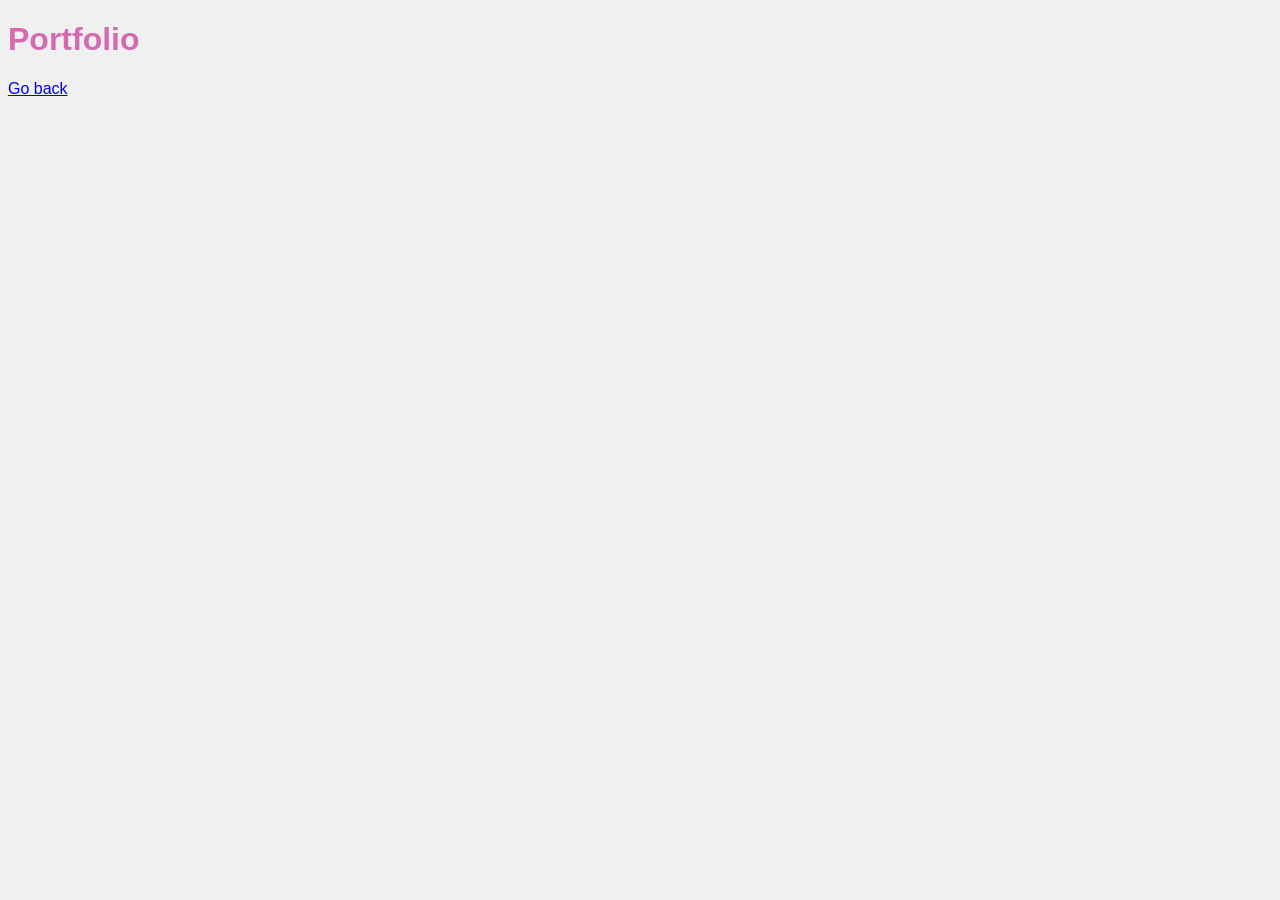
==== portfolio.html @ 05db3a73 "adding pages" ====
<!DOCTYPE html>
<html lang="en">
<head>
    <meta charset="UTF-8">
    <meta name="viewport" content="width=device-width, initial-scale=1.0">
    <title>Resume</title>
    <link rel="stylesheet" href="style.css">
</head>
<body>
    <h1>Portfolio</h1>
    <a href="index.html">Go back</a>
</body>
</html>
---- style.css ----
body {
    font-family: sans-serif;
    background-color: #f0f0f0;
}
h1 {
    color: #d66ab2;
}
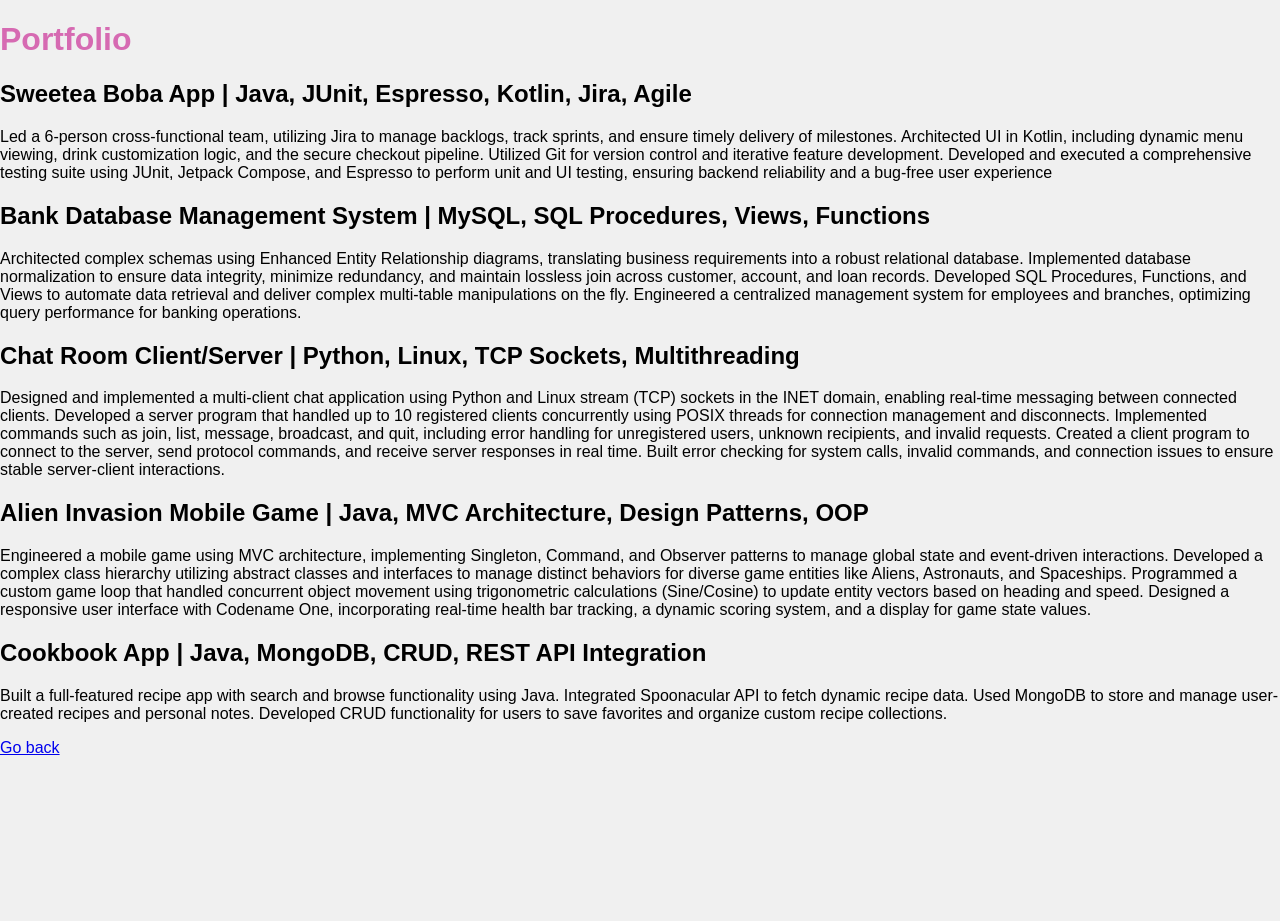
==== commit cd88635b: "Added projects, picture, and updated resume" ====
--- a/portfolio.html
+++ b/portfolio.html
@@ -8,6 +8,34 @@
 </head>
 <body>
     <h1>Portfolio</h1>
+    <script src="script.js"></script>
+    <script>
+        let name = "Sweetea Boba App"
+        let techs = "Java, JUnit, Espresso, Kotlin, Jira, Agile"
+        let desc = "Led a 6-person cross-functional team, utilizing Jira to manage backlogs, track sprints, and ensure timely delivery of milestones. Architected UI in Kotlin, including dynamic menu viewing, drink customization logic, and the secure checkout pipeline. Utilized Git for version control and iterative feature development. Developed and executed a comprehensive testing suite using JUnit, Jetpack Compose, and Espresso to perform unit and UI testing, ensuring backend reliability and a bug-free user experience"
+        project(name, techs, desc)
+
+        name = "Bank Database Management System"
+        techs = "MySQL, SQL Procedures, Views, Functions"
+        desc = "Architected complex schemas using Enhanced Entity Relationship diagrams, translating business requirements into a robust relational database. Implemented database normalization to ensure data integrity, minimize redundancy, and maintain lossless join across customer, account, and loan records. Developed SQL Procedures, Functions, and Views to automate data retrieval and deliver complex multi-table manipulations on the fly. Engineered a centralized management system for employees and branches, optimizing query performance for banking operations."
+        
+        project(name, techs, desc)
+
+        name = "Chat Room Client/Server"
+        techs = "Python, Linux, TCP Sockets, Multithreading"
+        desc = "Designed and implemented a multi-client chat application using Python and Linux stream (TCP) sockets in the INET domain, enabling real-time messaging between connected clients. Developed a server program that handled up to 10 registered clients concurrently using POSIX threads for connection management and disconnects. Implemented commands such as join, list, message, broadcast, and quit, including error handling for unregistered users, unknown recipients, and invalid requests. Created a client program to connect to the server, send protocol commands, and receive server responses in real time. Built error checking for system calls, invalid commands, and connection issues to ensure stable server-client interactions."
+        project(name, techs, desc)
+
+        name = "Alien Invasion Mobile Game"
+        techs = "Java, MVC Architecture, Design Patterns, OOP"
+        desc = "Engineered a mobile game using MVC architecture, implementing Singleton, Command, and Observer patterns to manage global state and event-driven interactions. Developed a complex class hierarchy utilizing abstract classes and interfaces to manage distinct behaviors for diverse game entities like Aliens, Astronauts, and Spaceships. Programmed a custom game loop that handled concurrent object movement using trigonometric calculations (Sine/Cosine) to update entity vectors based on heading and speed. Designed a responsive user interface with Codename One, incorporating real-time health bar tracking, a dynamic scoring system, and a display for game state values."
+        project(name, techs, desc)
+
+        name = "Cookbook App"
+        techs = "Java, MongoDB, CRUD, REST API Integration"
+        desc = "Built a full-featured recipe app with search and browse functionality using Java. Integrated Spoonacular API to fetch dynamic recipe data. Used MongoDB to store and manage user-created recipes and personal notes. Developed CRUD functionality for users to save favorites and organize custom recipe collections."
+        project(name, techs, desc)
+    </script>
     <a href="index.html">Go back</a>
 </body>
 </html>
--- a/style.css
+++ b/style.css
@@ -1,7 +1,74 @@
 body {
     font-family: sans-serif;
     background-color: #f0f0f0;
+    height: 100vh;
+    margin: 0;
+    padding: 0;
 }
 h1 {
     color: #d66ab2;
+}
+.nav {
+    display: flex;
+    justify-content: space-between;
+    align-items: center;
+    color: #f0f0f0;
+    padding-left: 3%;
+    height: 10%;
+    border-style: none none solid none;
+    border-color: grey;
+    border-bottom-width: 1px;
+}
+
+.nav__bar ul {
+    margin: 0;
+    padding: 0;
+    display: flex;
+}
+
+.nav__bar ul li {
+    list-style: none;
+}
+
+.nav__bar ul li a {
+    text-decoration: none;
+    color: #d66ab2;
+    font-weight: bolder;
+    padding: 1rem;
+    display: block;
+}
+
+.nav__bar li:hover {
+    background-color: antiquewhite;
+}
+
+.content{
+    display: flex;
+    height: 35%;
+    margin-top: 10%;
+}
+
+.left_content{
+    display: flex;
+    margin-left: 3%;
+    margin-right: 3%;
+    justify-content: center;
+    align-items: center;
+    height: 100%;
+}
+
+.right_content{
+    display: flex;
+    justify-content: center;
+    align-items: center;
+    height: 100%;
+    font-size: larger;
+    font-weight: bold;
+}
+
+#pp{
+    height: 300px;
+    width: 300px;
+    object-fit: cover;
+    border-radius: 100%;
 }
